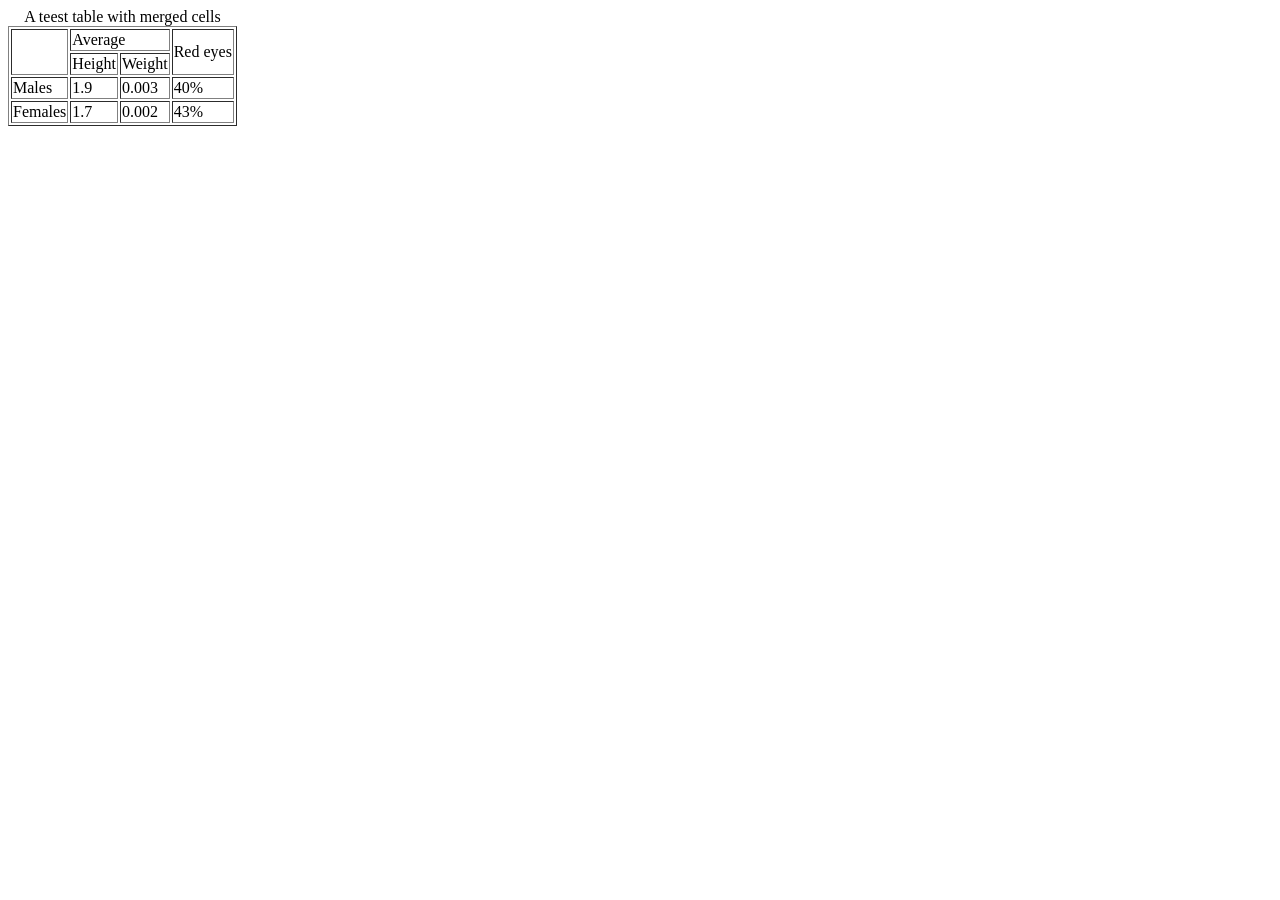
==== index.html @ 09f6d33f "Table" ====
<!DOCTYPE html>
<html lang="en">
<head>
    <meta charset="UTF-8">
    <meta name="viewport" content="width=device-width, initial-scale=1.0">
    <title>Document</title>
</head>
<body>
    <table border="black">
        <caption>A teest table with merged cells</caption>
        <tbody>
            <tr>
                <td rowspan="2"></td>
                <td colspan="2">Average</td>
                <td rowspan="2">Red eyes</td>
            </tr>
            <tr>
                <td>Height</td>
                <td>Weight</td>
            </tr>
            <tr>
                <td>Males</td>
                <td>1.9</td>
                <td>0.003</td>
                <td>40%</td>
            </tr>
            <tr>
                <td>Females</td>
                <td>1.7</td>
                <td>0.002</td>
                <td>43%</td>
            </tr>
        </tbody>
    </table>
</body>
</html>
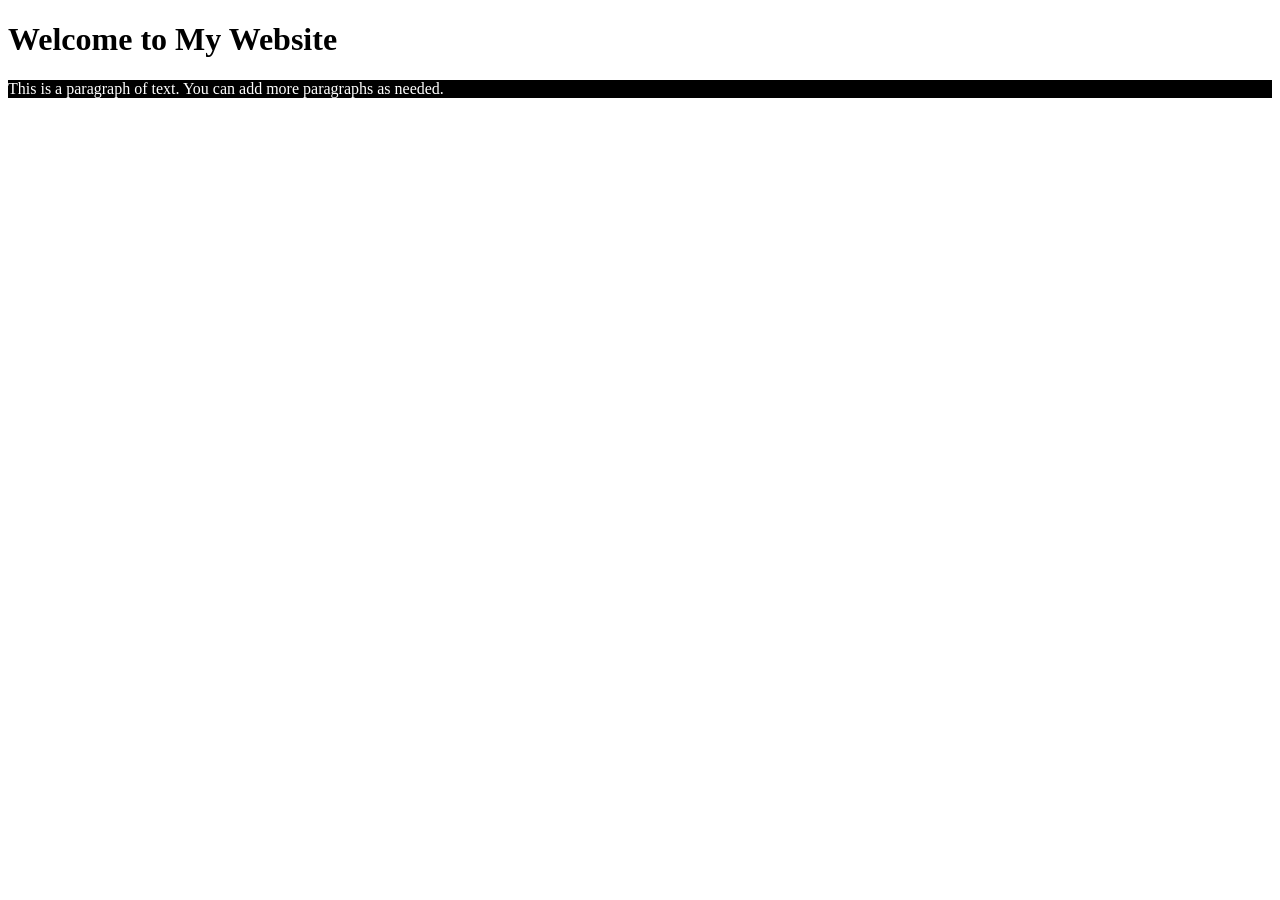
==== commit 5180175c: "starting css" ====
--- a/index.html
+++ b/index.html
@@ -4,33 +4,10 @@
     <meta charset="UTF-8">
     <meta name="viewport" content="width=device-width, initial-scale=1.0">
     <title>Document</title>
+    <link rel="stylesheet" href="CSS/style.css">
 </head>
 <body>
-    <table border="black">
-        <caption>A teest table with merged cells</caption>
-        <tbody>
-            <tr>
-                <td rowspan="2"></td>
-                <td colspan="2">Average</td>
-                <td rowspan="2">Red eyes</td>
-            </tr>
-            <tr>
-                <td>Height</td>
-                <td>Weight</td>
-            </tr>
-            <tr>
-                <td>Males</td>
-                <td>1.9</td>
-                <td>0.003</td>
-                <td>40%</td>
-            </tr>
-            <tr>
-                <td>Females</td>
-                <td>1.7</td>
-                <td>0.002</td>
-                <td>43%</td>
-            </tr>
-        </tbody>
-    </table>
+    <h1>Welcome to My Website</h1>
+    <p>This is a paragraph of text. You can add more paragraphs as needed.</p>
 </body>
-</html>+</html> 
--- a/CSS/style.css
+++ b/CSS/style.css
@@ -0,0 +1,13 @@
+h2 {
+    color: orange;
+}
+
+p {
+    color: white;
+    background-color: black;
+}
+
+button {
+    background-color: blue;
+    color: white;
+}
